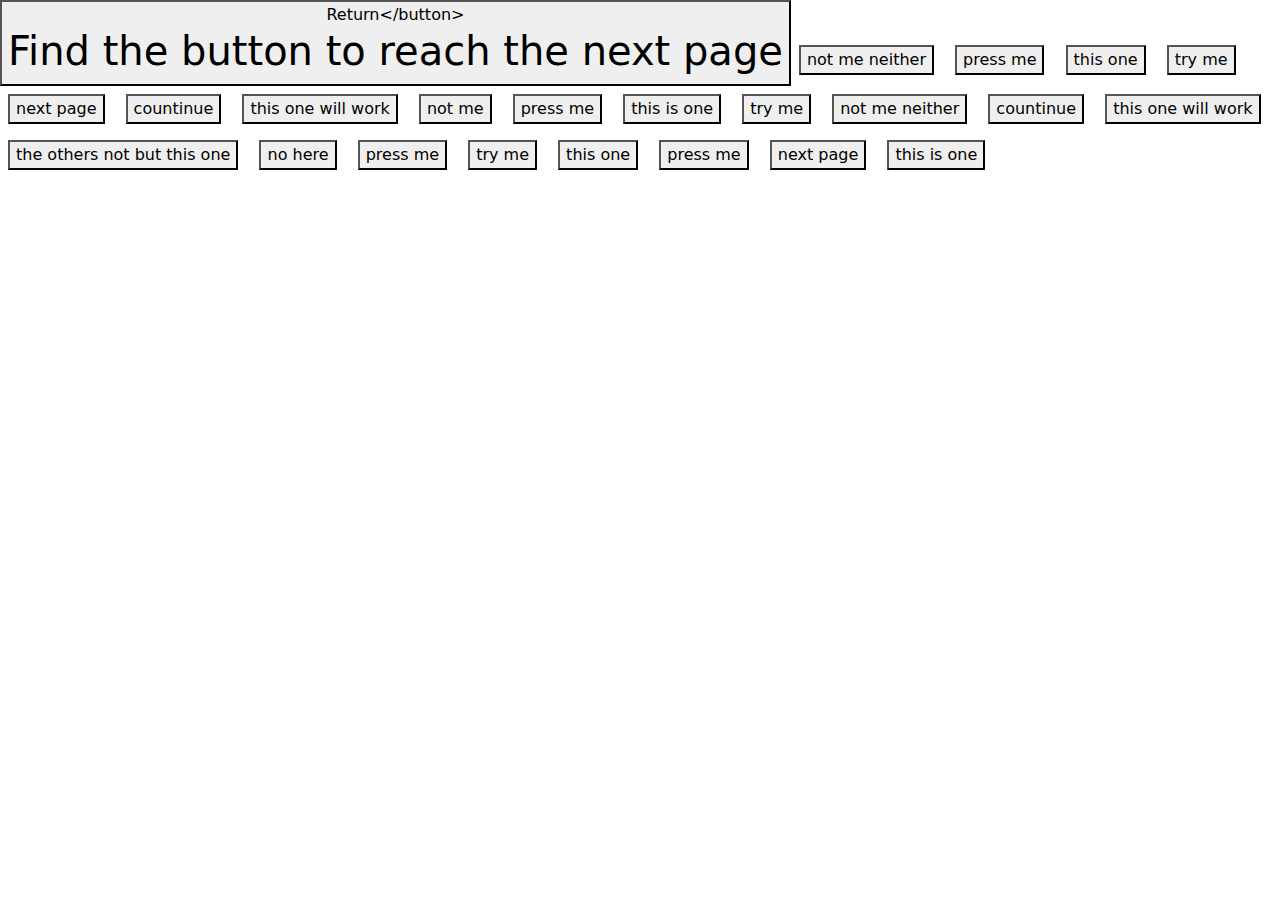
==== bonus.html @ 4c819453 "Update bonus.html" ====
<!DOCTYPE html>
<html lang="en">
<head>
    <meta charset="UTF-8">
    <meta name="viewport" content="width=device-width, initial-scale=1.0">
    <link rel="stylesheet" href="bonus.css">
    <link href="https://cdn.jsdelivr.net/npm/bootstrap@5.3.3/dist/css/bootstrap.min.css" rel="stylesheet" integrity="sha384-QWTKZyjpPEjISv5WaRU9OFeRpok6YctnYmDr5pNlyT2bRjXh0JMhjY6hW+ALEwIH" crossorigin="anonymous">
    <title>Find the button to reach the next page</title>
</head>
<body>
    <button><a href="/jabandkidspage/about-us.html">Return<</a>/button>
    <h1>Find the button to reach the next page</h1>
     <button class="ms-2 me-2 mt-2 mb-2" onclick="tryagain1()">not me neither</button>
     <button class="ms-2 me-2 mt-2 mb-2" onclick="tryagain2()">press me</button>
     <button class="ms-2 me-2 mt-2 mb-2" onclick="trayagain3()">this one</button>
     <button class="ms-2 me-2 mt-2 mb-2" onclick="tryagain2()">try me</button>
     <button class="ms-2 me-2 mt-2 mb-2" onclick="tryagain1()">next page</button>
     <button class="ms-2 me-2 mt-2 mb-2" onclick="trayagain3()">countinue</button>
     <button class="ms-2 me-2 mt-2 mb-2" onclick="tryagain2()">this one will work</button>
     <button class="ms-2 me-2 mt-2 mb-2" onclick="tryagain1()">not me</button>
     <button class="ms-2 me-2 mt-2 mb-2" "><a href="/jabandkidspage/b-mom.html">press me</a></button>
     <button class="ms-2 me-2 mt-2 mb-2" onclick="trayagain3()">this is one</button>
     <button class="ms-2 me-2 mt-2 mb-2" onclick="tryagain2()">try me</button>
     <button class="ms-2 me-2 mt-2 mb-2" onclick="tryagain1()">not me neither</button>
     <button class="ms-2 me-2 mt-2 mb-2" onclick="trayagain3()">countinue</button>
     <button class="ms-2 me-2 mt-2 mb-2" onclick="tryagain2()">this one will work</button>
     <button class="ms-2 me-2 mt-2 mb-2" onclick="tryagain1()">the others not but this one</button>
     <button class="ms-2 me-2 mt-2 mb-2" onclick="trayagain3()">no here</button>
     <button class="ms-2 me-2 mt-2 mb-2" onclick="tryagain2()">press me</button>
     <button class="ms-2 me-2 mt-2 mb-2" onclick="tryagain1()">try me</button>
     <button class="ms-2 me-2 mt-2 mb-2" onclick="trayagain3()">this one</button>
     <button class="ms-2 me-2 mt-2 mb-2" onclick="tryagain2()">press me</button>
     <button class="ms-2 me-2 mt-2 mb-2" onclick="tryagain1()">next page</button>
     <button class="ms-2 me-2 mt-2 mb-2" onclick="trayagain3()">this is one</button>
  
    
     <script>

        function trayagain3(){
            alert("try again");
        }
        
        function tryagain2() {
            alert("keep trying");
        }

        function tryagain1(){
            alert("you got this");
        }
     </script>
        <style>
            button a {
                text-decoration: none;
                color: black;
            }
        </style>
</body>
</html>
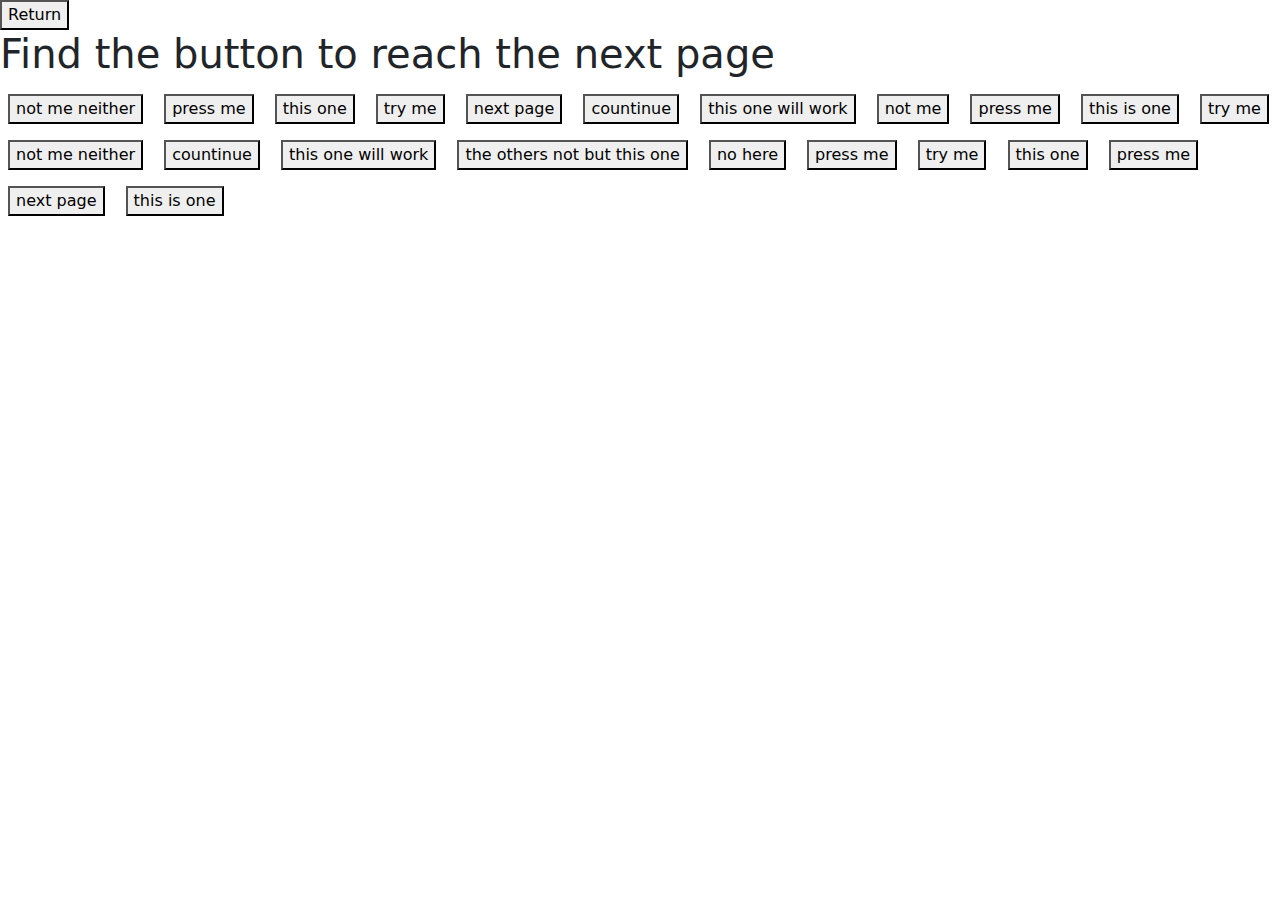
==== commit 7eaf3e9d: "Update bonus.html" ====
--- a/bonus.html
+++ b/bonus.html
@@ -8,7 +8,7 @@
     <title>Find the button to reach the next page</title>
 </head>
 <body>
-    <button><a href="/jabandkidspage/about-us.html">Return<</a>/button>
+    <button onclick="change()">Return</button>
     <h1>Find the button to reach the next page</h1>
      <button class="ms-2 me-2 mt-2 mb-2" onclick="tryagain1()">not me neither</button>
      <button class="ms-2 me-2 mt-2 mb-2" onclick="tryagain2()">press me</button>
@@ -18,7 +18,7 @@
      <button class="ms-2 me-2 mt-2 mb-2" onclick="trayagain3()">countinue</button>
      <button class="ms-2 me-2 mt-2 mb-2" onclick="tryagain2()">this one will work</button>
      <button class="ms-2 me-2 mt-2 mb-2" onclick="tryagain1()">not me</button>
-     <button class="ms-2 me-2 mt-2 mb-2" "><a href="/jabandkidspage/b-mom.html">press me</a></button>
+     <button class="ms-2 me-2 mt-2 mb-2" onclick="winn()">press me</button>
      <button class="ms-2 me-2 mt-2 mb-2" onclick="trayagain3()">this is one</button>
      <button class="ms-2 me-2 mt-2 mb-2" onclick="tryagain2()">try me</button>
      <button class="ms-2 me-2 mt-2 mb-2" onclick="tryagain1()">not me neither</button>
@@ -47,12 +47,14 @@
         function tryagain1(){
             alert("you got this");
         }
+
+         function winn(){
+             window.location.href = "/jabandkidspage/b-mom.html"
+         }
+
+         function change() {
+             window.location.href = "/jabandkidspage/about-us.html"
+         }
      </script>
-        <style>
-            button a {
-                text-decoration: none;
-                color: black;
-            }
-        </style>
 </body>
 </html>
